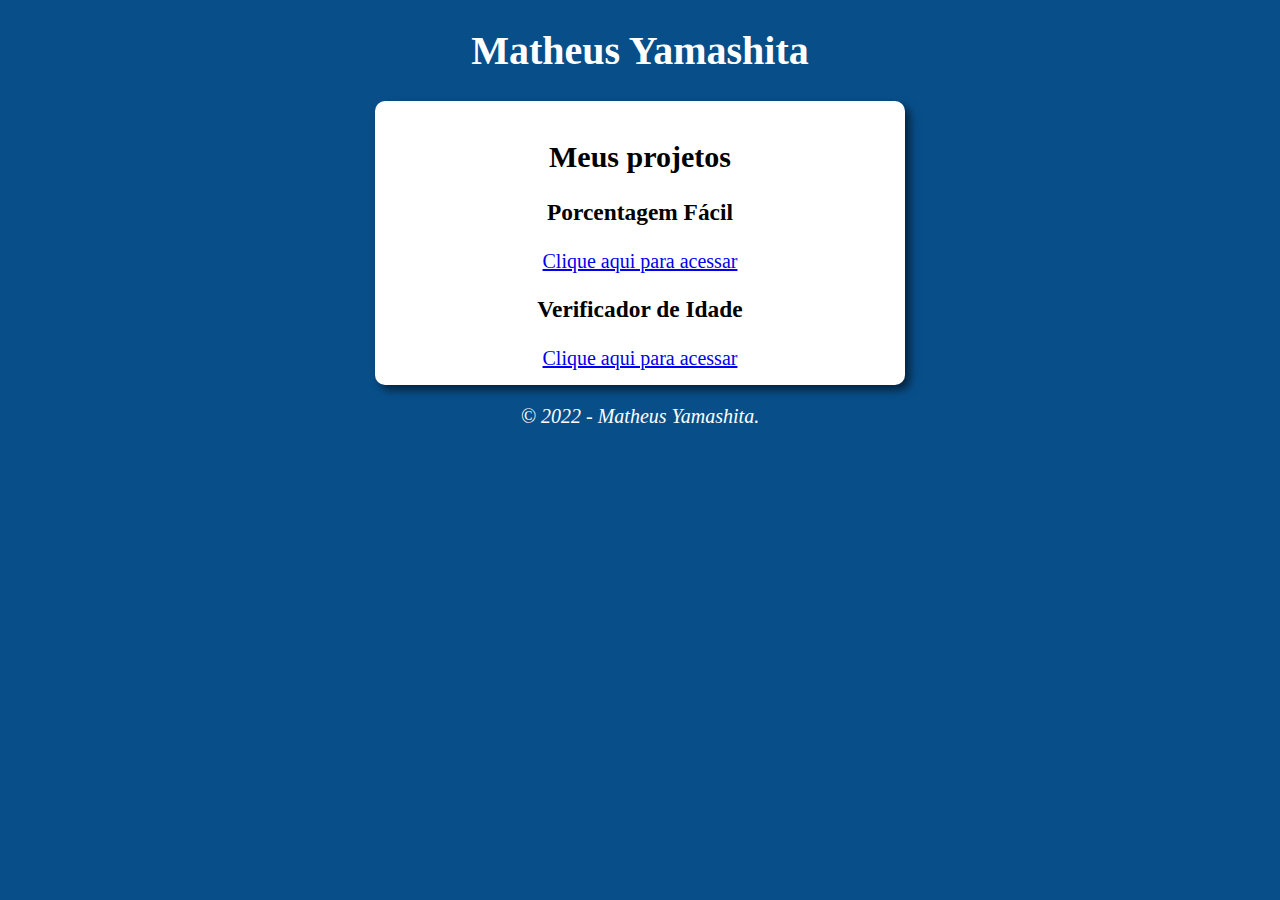
==== index.html @ 949538c3 "Merge branch 'main' of https://github.com/K4tsumi/k4tsumi.github.io" ====
<!DOCTYPE html>
<html lang="pt-BR">
<head>
    <meta charset="UTF-8">
    <meta http-equiv="X-UA-Compatible" content="IE=edge">
    <meta name="viewport" content="width=device-width, initial-scale=1.0">
    <title>Matheus Yamashita</title>
    <style>
        body {
            background: rgb(8, 79, 138);
            font: normal 15pt 'Trebuchet MS'; /*The font can be changed here*/
        }

        header {
            color: white;
            text-align: center;
        }

        section {
            background: white; /*It creates a square in the center of the page*/
            border-radius: 10px; /*It makes the border softer*/
            text-align: center;
            padding: 15px;
            width: 500px;
            margin: auto;
            box-shadow: 5px 5px 10px rgba(0, 0, 0, 0.568); /*It creates a shadow behind the box*/
        }

        div { /*Most of the general content may be changed here*/
            text-align: center;
        }

        footer {
            color: white;
            text-align: center;
            font-style: italic;
        }
    </style>
</head>
<body>
    <header>
        <h1>Matheus Yamashita</h1>
    </header>
    <section>
        <h2>Meus projetos</h2>
        <h3>Porcentagem Fácil</h3>
        <a href="https://k4tsumi.github.io/projetos/Porcentagem%20F%C3%A1cil/index.html">Clique aqui para acessar</a>
        <h3>Verificador de Idade</h3>
        <a href="https://k4tsumi.github.io/projetos/Verificador%20de%20Idade/index.html">Clique aqui para acessar</a>
    </section>
    <footer>
        <p>&copy; 2022 - Matheus Yamashita.</p>
        
    </footer>
    <script>

    </script>
</body>
</html>
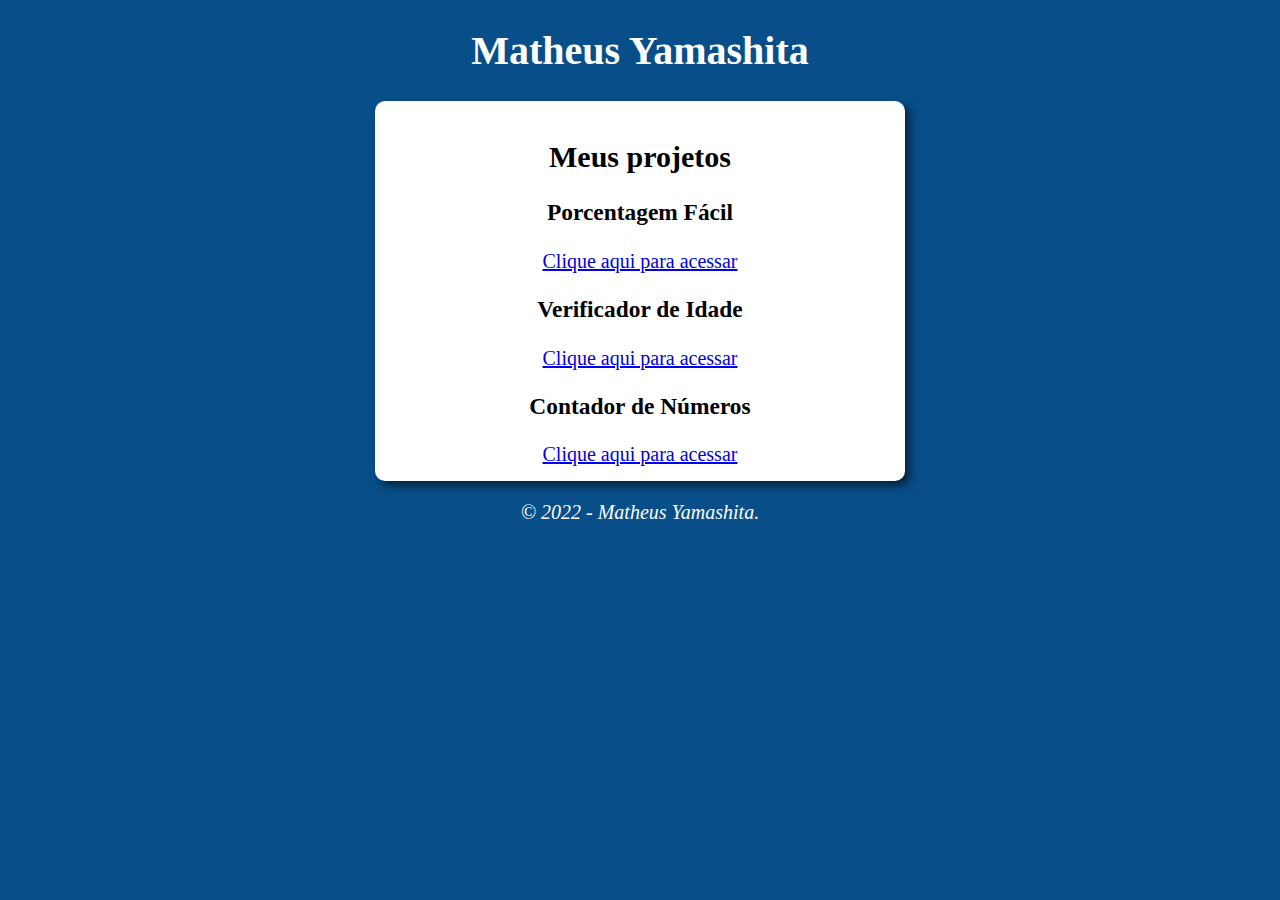
==== commit 50fd6e5b: "Adiciona link para Contador de Números" ====
--- a/index.html
+++ b/index.html
@@ -47,6 +47,8 @@
         <a href="https://k4tsumi.github.io/projetos/Porcentagem%20F%C3%A1cil/index.html">Clique aqui para acessar</a>
         <h3>Verificador de Idade</h3>
         <a href="https://k4tsumi.github.io/projetos/Verificador%20de%20Idade/index.html">Clique aqui para acessar</a>
+        <h3>Contador de Números</h3>
+        <a href="https://k4tsumi.github.io/projetos/Contador%20de%20N%C3%BAmeros/index.html">Clique aqui para acessar</a>
     </section>
     <footer>
         <p>&copy; 2022 - Matheus Yamashita.</p>
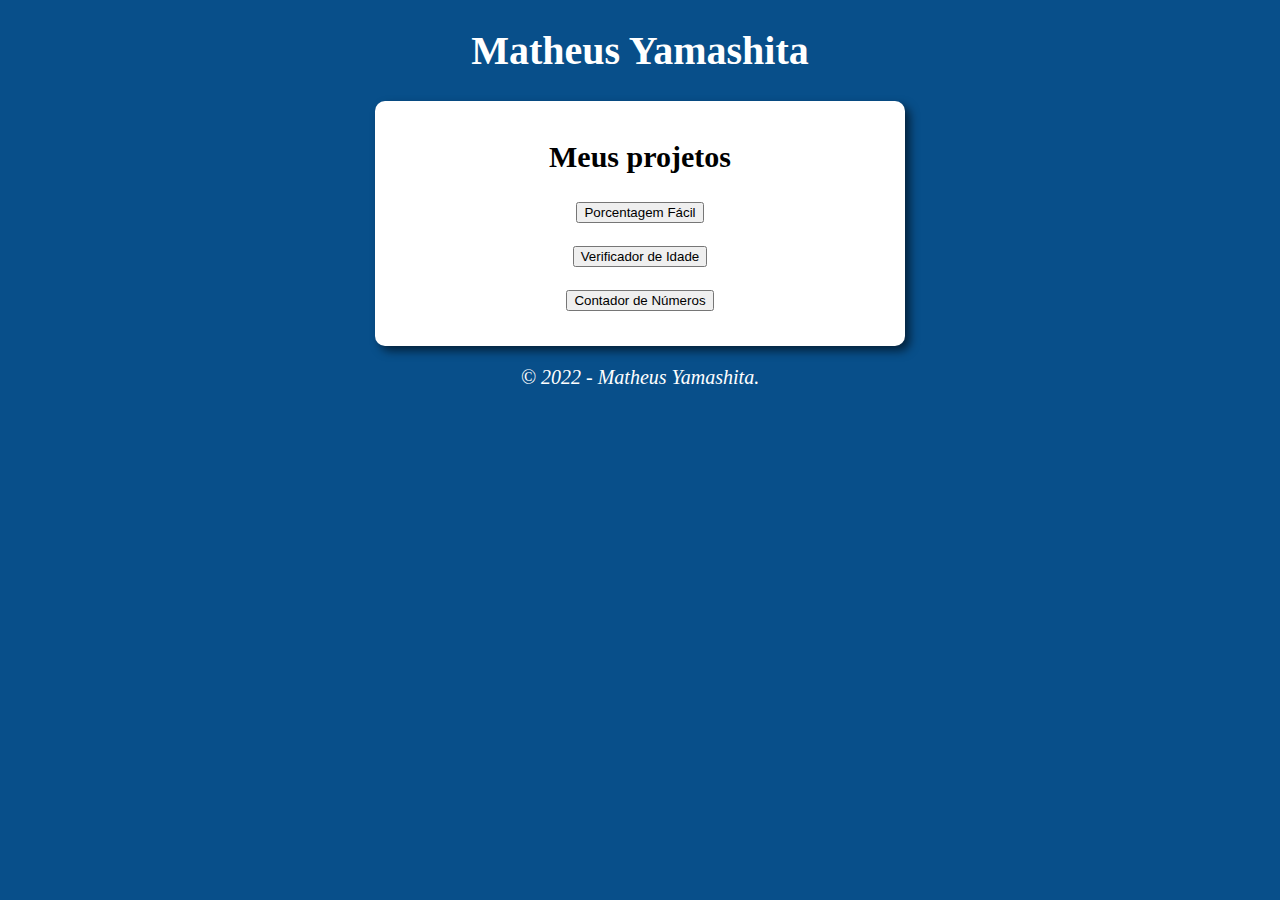
==== commit 41b8234a: "Alteração da homepage" ====
--- a/index.html
+++ b/index.html
@@ -21,7 +21,8 @@
             border-radius: 10px; /*It makes the border softer*/
             text-align: center;
             padding: 15px;
-            width: 500px;
+            min-width: 320px;
+            max-width: 500px;
             margin: auto;
             box-shadow: 5px 5px 10px rgba(0, 0, 0, 0.568); /*It creates a shadow behind the box*/
         }
@@ -43,16 +44,12 @@
     </header>
     <section>
         <h2>Meus projetos</h2>
-        <h3>Porcentagem Fácil</h3>
-        <a href="https://k4tsumi.github.io/projetos/Porcentagem%20F%C3%A1cil/index.html">Clique aqui para acessar</a>
-        <h3>Verificador de Idade</h3>
-        <a href="https://k4tsumi.github.io/projetos/Verificador%20de%20Idade/index.html">Clique aqui para acessar</a>
-        <h3>Contador de Números</h3>
-        <a href="https://k4tsumi.github.io/projetos/Contador%20de%20N%C3%BAmeros/index.html">Clique aqui para acessar</a>
+        <p><input type="button" value="Porcentagem Fácil" onclick="location.href = `https:/k4tsumi.github.io/projetos/Porcentagem%20F%C3%A1cil/index.html`"></p>
+        <p><input type="button" value="Verificador de Idade" onclick="location.href = `https:/k4tsumi.github.io/projetos/Verificador%20de%20Idade/index.html`"></p>
+        <p><input type="button" value="Contador de Números" onclick="location.href = `https:/k4tsumi.github.io/projetos/Contador%20de%20N%C3%BAmeros/index.html`"></p>        
     </section>
     <footer>
         <p>&copy; 2022 - Matheus Yamashita.</p>
-        
     </footer>
     <script>
 
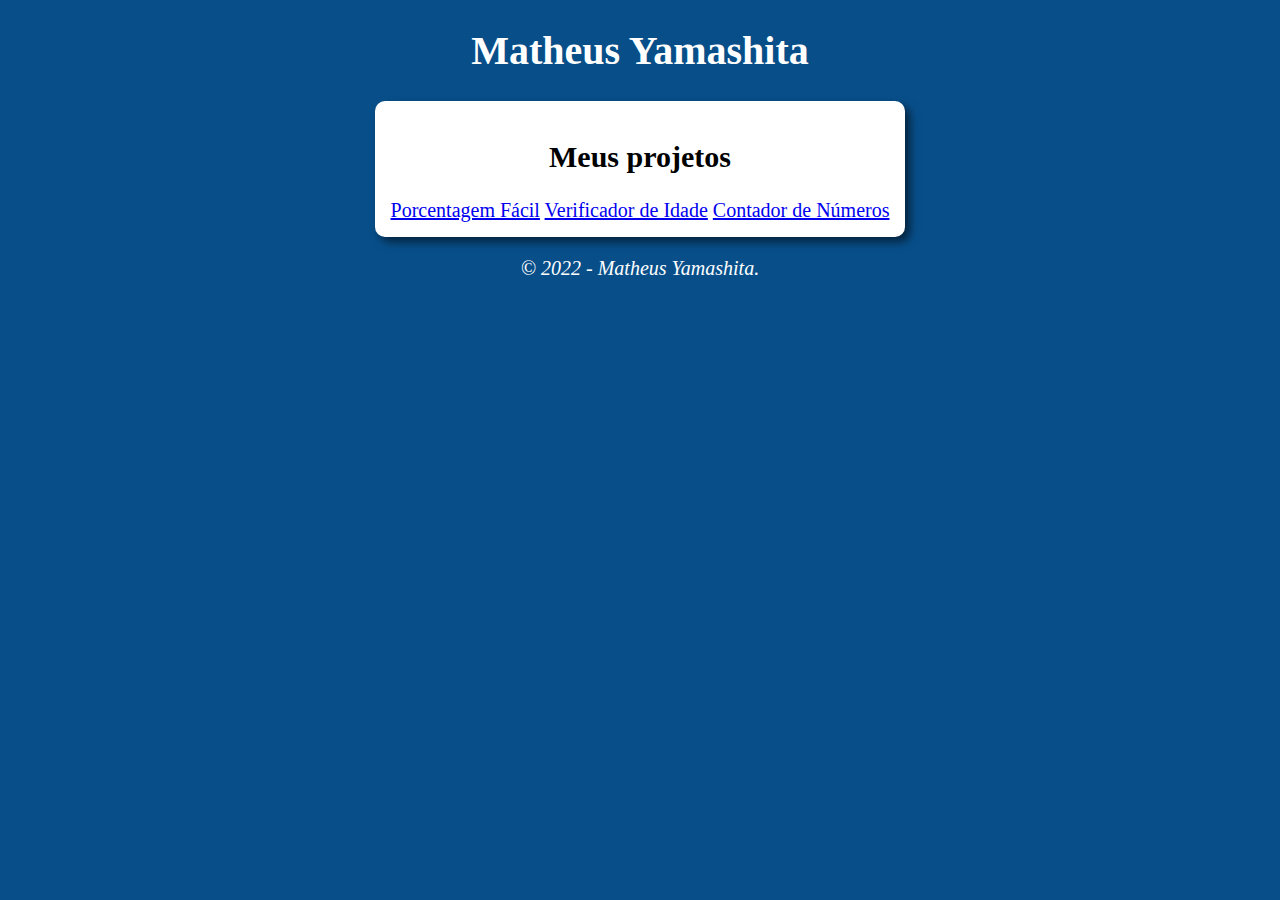
==== commit 6d0c1621: "Altera homepage e ajusta width mínimo de todos os projetos" ====
--- a/index.html
+++ b/index.html
@@ -21,7 +21,7 @@
             border-radius: 10px; /*It makes the border softer*/
             text-align: center;
             padding: 15px;
-            min-width: 320px;
+            min-width: 300px;
             max-width: 500px;
             margin: auto;
             box-shadow: 5px 5px 10px rgba(0, 0, 0, 0.568); /*It creates a shadow behind the box*/
@@ -44,9 +44,9 @@
     </header>
     <section>
         <h2>Meus projetos</h2>
-        <p><input type="button" value="Porcentagem Fácil" onclick="location.href = `https:/k4tsumi.github.io/projetos/Porcentagem%20F%C3%A1cil/index.html`"></p>
-        <p><input type="button" value="Verificador de Idade" onclick="location.href = `https:/k4tsumi.github.io/projetos/Verificador%20de%20Idade/index.html`"></p>
-        <p><input type="button" value="Contador de Números" onclick="location.href = `https:/k4tsumi.github.io/projetos/Contador%20de%20N%C3%BAmeros/index.html`"></p>        
+        <a href="https://k4tsumi.github.io/projetos/porcentagem-facil/index.html">Porcentagem Fácil</a>
+        <a href="https://k4tsumi.github.io/projetos/verificador-idade/index.html">Verificador de Idade</a>
+        <a href="https://k4tsumi.github.io/projetos/contador-numeros/index.html">Contador de Números</a>
     </section>
     <footer>
         <p>&copy; 2022 - Matheus Yamashita.</p>
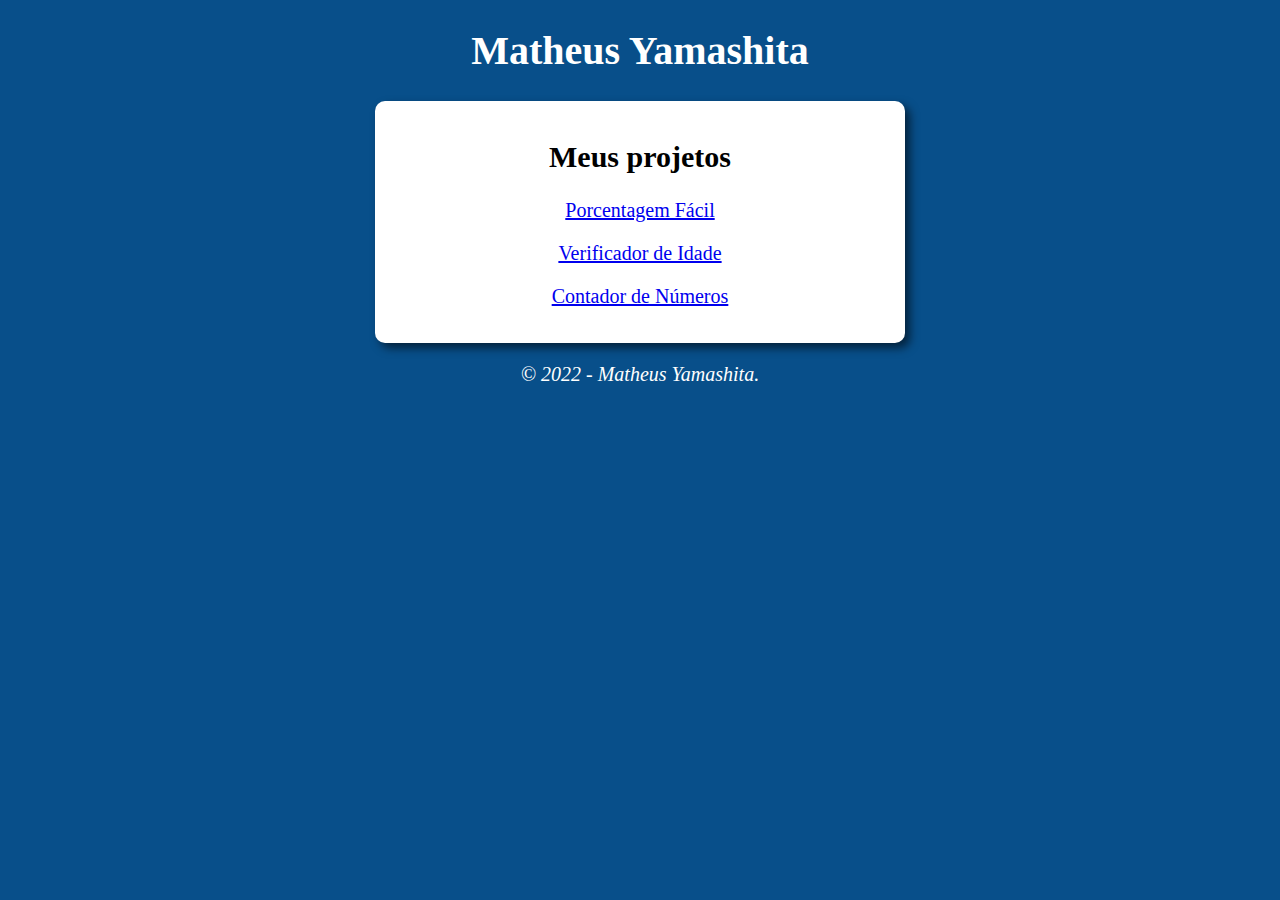
==== commit 45acf60b: "Adiciona links em <p>" ====
--- a/index.html
+++ b/index.html
@@ -44,9 +44,9 @@
     </header>
     <section>
         <h2>Meus projetos</h2>
-        <a href="https://k4tsumi.github.io/projetos/porcentagem-facil/index.html">Porcentagem Fácil</a>
-        <a href="https://k4tsumi.github.io/projetos/verificador-idade/index.html">Verificador de Idade</a>
-        <a href="https://k4tsumi.github.io/projetos/contador-numeros/index.html">Contador de Números</a>
+        <p><a href="https://k4tsumi.github.io/projetos/porcentagem-facil/index.html">Porcentagem Fácil</a></p>
+        <p><a href="https://k4tsumi.github.io/projetos/verificador-idade/index.html">Verificador de Idade</a></p>
+        <p><a href="https://k4tsumi.github.io/projetos/contador-numeros/index.html">Contador de Números</a></p>
     </section>
     <footer>
         <p>&copy; 2022 - Matheus Yamashita.</p>
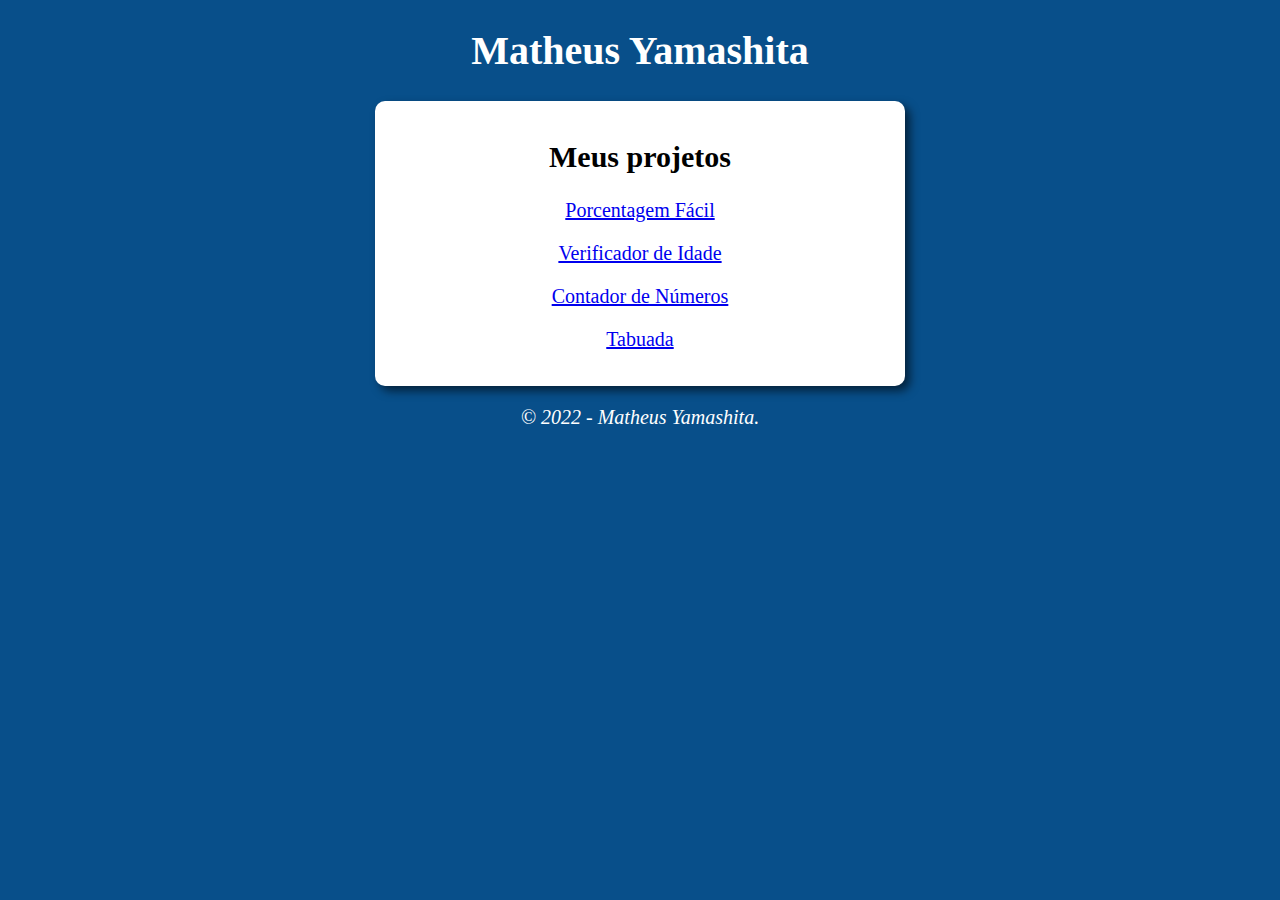
==== commit 4cdd862a: "Atualiza homepage" ====
--- a/index.html
+++ b/index.html
@@ -47,6 +47,7 @@
         <p><a href="https://k4tsumi.github.io/projetos/porcentagem-facil/index.html">Porcentagem Fácil</a></p>
         <p><a href="https://k4tsumi.github.io/projetos/verificador-idade/index.html">Verificador de Idade</a></p>
         <p><a href="https://k4tsumi.github.io/projetos/contador-numeros/index.html">Contador de Números</a></p>
+        <p><a href="https://k4tsumi.github.io/projetos/tabuada/index.html">Tabuada</a></p>
     </section>
     <footer>
         <p>&copy; 2022 - Matheus Yamashita.</p>
